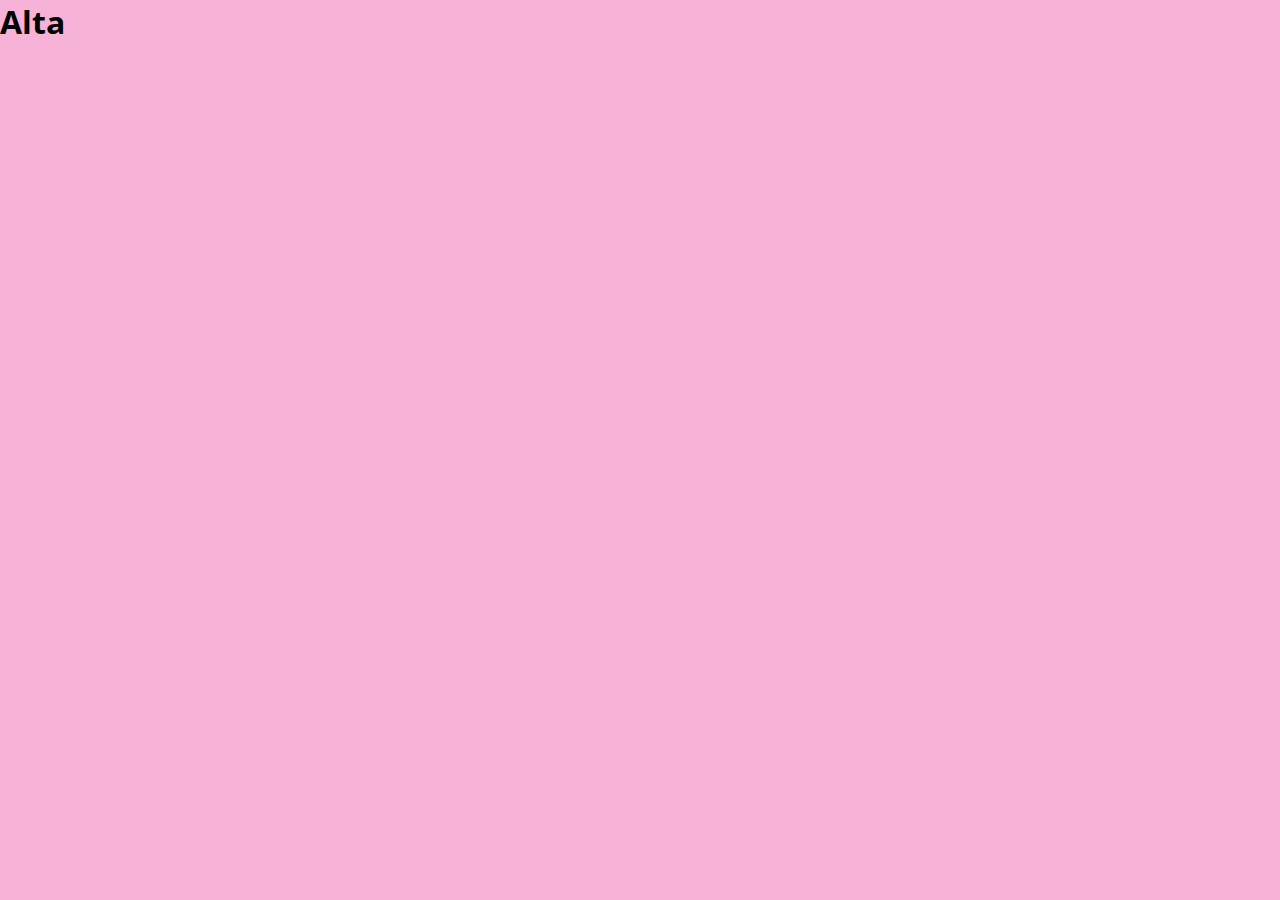
==== alta.html @ 8b30acdd "Agrego Proyecto Integrador" ====
<!DOCTYPE html>
<html lang="es">
<head>
    <meta charset="UTF-8">
    <meta http-equiv="X-UA-Compatible" content="IE=edge">
    <meta name="viewport" content="width=device-width, initial-scale=1.0">
    <title>Alta</title>
    <link rel="stylesheet" href="css/main.css">
</head>
<body>
    <h1>Alta</h1>
</body>
</html>
---- css/main.css ----
@import url("https://fonts.googleapis.com/css2?family=Open+Sans:ital,wght@0,400;0,700;0,800;1,400;1,700;1,800&display=swap");
*,
*::after,
*::before {
  margin: 0;
  padding: 0;
  box-sizing: inherit;
}

body {
  box-sizing: border-box;
  background-color: #f7b2d7;
}

body {
  font-family: "Open Sans", sans-serif;
}

.u-text-align-center {
  text-align: center;
}

.u-text-align-justify {
  text-align: justify;
}

.u-text-align-left {
  text-align: left;
}

.u-text-align-right {
  text-align: right;
}

/*****************************
 PARA REALIZAR (PENDIENTE)
 ****************************/
.card {
  outline: none;
  flex-grow: 1;
  width: 220px;
  max-width: 300px;
  height: 400px;
  overflow: hidden;
  display: block;
  position: relative;
  isolation: isolate;
  color: #fcfdfe;
  box-shadow: 0px 1px 5px rgba(0, 0, 0, 0.2), 0 0 3px rgba(0, 0, 0, 0.4);
  border-top-left-radius: 5px;
  border-top-right-radius: 5px;
  transition: all 0.2s;
}
.card:hover, .card:focus {
  transform: scale(1.03);
  transform-origin: bottom;
  box-shadow: 0px 7px 8px 4px rgba(0, 0, 0, 0.05), 0 3px 3px rgba(0, 0, 0, 0.01);
}
.card__image {
  background-size: cover;
  height: 200px;
  -webkit-clip-path: polygon(0 0, 100% 0, 100% 170px, 0 200px);
  clip-path: polygon(0 0, 100% 0, 100% 170px, 0 200px);
  background-position: center;
  transition: all 0.2s;
}
.card:hover .card__image {
  -webkit-clip-path: polygon(0 0, 100% 0, 100% 200px, 0 200px);
  clip-path: polygon(0 0, 100% 0, 100% 200px, 0 200px);
  transform: scale(1.1) rotate(-2deg);
  transition-delay: 0s;
}
.card__content {
  position: absolute;
  bottom: 0;
  padding: 3em 1em 1em;
  height: 230px;
  width: 100%;
  z-index: -1;
  transition: all 0.2s;
}
.card:hover .card__content {
  padding-top: 4em;
}
.card:nth-child(10n+1) .card__content {
  background-image: linear-gradient(to top, #b429f9, #26c5f3);
}
.card:nth-child(10n+2) .card__content {
  background-image: linear-gradient(to top, #af1239, #cce269);
}
.card:nth-child(10n+3) .card__content {
  background-image: linear-gradient(to top, #0b3866, #3ddab2);
}
.card:nth-child(10n+4) .card__content {
  background-image: linear-gradient(to top, #f40752, #7c65a9);
}
.card:nth-child(10n+5) .card__content {
  background-image: linear-gradient(to top, #d8763d, #da7f5b);
}
.card:nth-child(10n+6) .card__content {
  background-image: linear-gradient(to top, #0a5df8, #ed2d53);
}
.card:nth-child(10n+7) .card__content {
  background-image: linear-gradient(to top, #661069, #c01826);
}
.card:nth-child(10n+8) .card__content {
  background-image: linear-gradient(to top, #8b8aca, #794ab6);
}
.card:nth-child(10n+9) .card__content {
  background-image: linear-gradient(to top, #034a66, #22ccd8);
}
.card:nth-child(10n+10) .card__content {
  background-image: linear-gradient(to top, #ec458d, #474ed7);
}
@media (min-width: 1024px) {
  .card {
    min-width: 230px;
  }
}
@media (min-width: 1280px) {
  .card {
    min-width: 240px;
  }
}
@media (min-width: 426px) and (max-width: 768px) {
  .card {
    min-width: 100%;
    height: 200px;
  }
  .card__article {
    display: flex;
  }
  .card__image {
    width: 40%;
    -webkit-clip-path: polygon(0 0, 100% 0, 90% 100%, 0 100%);
            clip-path: polygon(0 0, 100% 0, 90% 100%, 0 100%);
  }
  .card__content {
    top: 0;
    padding-left: 45%;
  }
}

/*********************************
            HEADER
*********************************/
.main-header {
  display: flex;
  flex-direction: column;
}

#menu {
  display: none;
}

#menu:checked + .nav-bar {
  display: block;
}

#menu:checked ~ .search-bar .menu-toggle__label {
  background-color: #aa385c;
}

/*********************************
            NAV BAR
*********************************/
.nav-bar {
  background-color: #7c65a9;
}

.nav-bar__nav-list {
  display: flex;
  list-style-type: none;
  justify-content: center;
}

.nav-bar__nav-item {
  text-align: center;
}

.nav-bar__nav-link {
  display: block;
  color: #fff;
  padding: 1em 2em;
  text-decoration: none;
}

.nav-bar__nav-link:hover {
  color: #e7497b;
}

/*********************************
            SEARCH BAR
*********************************/
.search-bar {
  display: flex;
  justify-content: space-between;
}

.search-bar__logo-container,
.search-bar__form-container {
  padding: 1em;
}

.search-bar__logo-container {
  background-color: #dfdfd0;
  flex: 400px;
}

.search-bar__form-container {
  background-color: #e7497b;
  flex-basis: 100%;
  display: flex;
  flex-direction: row;
  text-align: right;
  padding-right: 1px;
}

.search-bar__form-label {
  background-color: #e7497b;
  color: #fff;
}

.search-bar__form-search {
  background-color: #dda1c1;
  padding: 5px;
  width: 40%;
}

.search-bar__form-submit {
  background-color: #f7b2d7;
  border: 2px solid #e7497b;
  border-radius: 5px;
}

.search-bar__carrito-container {
  background-color: #f7b2d7;
  flex: 100px;
  text-align: center;
}

/*********************************
            MENU TOGGLE
*********************************/
.menu-toggle {
  display: none;
  background-color: #f7b2d7;
  flex: 0 0 3em;
  position: relative;
  cursor: pointer;
}

.menu-toggle__label {
  display: block;
  background-color: purple;
  width: 100%;
  height: 100%;
}

.menu-toggle__pan-arriba,
.menu-toggle__medallon,
.menu-toggle__pan-abajo {
  display: block;
  background-color: #e07f9e;
  height: 0.2em;
  position: absolute;
  left: 0.5em;
  right: 0.5em;
  margin: 0 auto;
}

.menu-toggle__pan-arriba {
  top: 0.8em;
}

.menu-toggle__medallon {
  top: 50%;
  margin-top: -0.15em;
}

.menu-toggle__pan-abajo {
  bottom: 0.8em;
}

@media (max-width: 768px) {
  .main-header {
    flex-direction: column-reverse;
  }

  .menu-toggle {
    display: block;
  }

  .nav-bar {
    display: none;
  }

  .nav-bar__nav-list {
    flex-direction: column;
  }
}
.section-cards {
  background-color: #dfdfdf;
  padding: 1em;
}

.cards-container {
  display: flex;
  flex-wrap: wrap;
  gap: 1em;
  justify-content: center;
}

@media (min-width: 1200px) {
  .cards-container {
    gap: 2em;
  }
}
/*** ING ***/
#carouselExampleIndicators {
  margin-left: auto;
  margin-right: auto;
  padding: 40px;
  width: 1000px;
}

.Descripcion__Descripcion {
  text-align: center;
}

.Descripcion {
  margin-left: auto;
  margin-right: auto;
  text-align: center;
  padding-bottom: 100px;
}
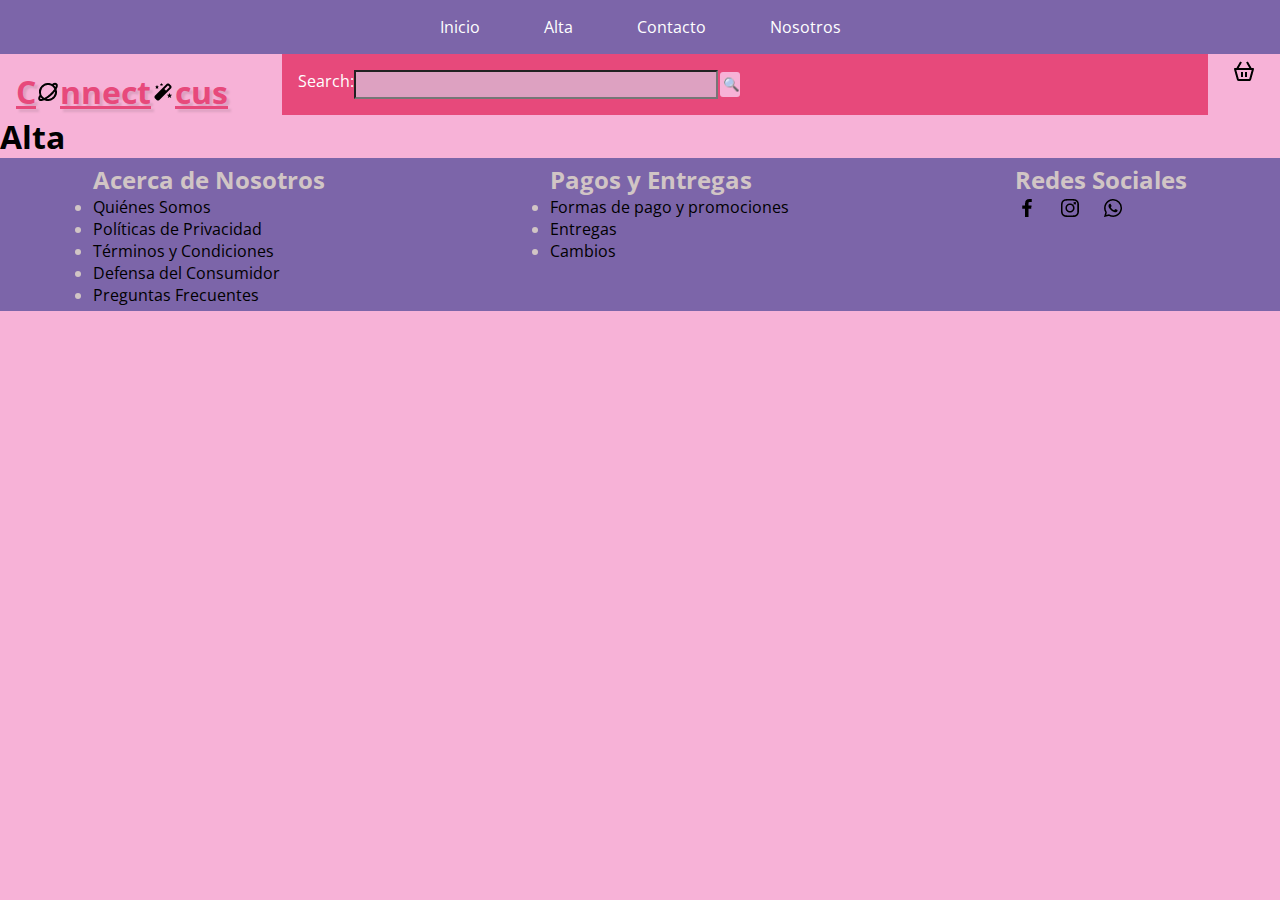
==== commit 22ce681e: "4 version" ====
--- a/alta.html
+++ b/alta.html
@@ -8,6 +8,85 @@
     <link rel="stylesheet" href="css/main.css">
 </head>
 <body>
-    <h1>Alta</h1>
+    <header class="main-header">
+
+        <input type="checkbox" id="menu">
+
+        <nav class="nav-bar">
+            <ul class="nav-bar__nav-list">
+                <li class="nav-bar__nav-item">
+                    <a class="nav-bar__nav-link" href="index.html">Inicio</a>
+                </li>
+                <li class="nav-bar__nav-item">
+                    <a class="nav-bar__nav-link" href="alta.html">Alta</a>
+                </li>
+                <li class="nav-bar__nav-item">
+                    <a class="nav-bar__nav-link" href="contacto.html">Contacto</a>
+                </li>
+                <li class="nav-bar__nav-item">
+                    <a class="nav-bar__nav-link" href="nosotros.html">Nosotros</a>
+                </li>
+            </ul>
+        </nav>
+        <div class="search-bar">
+            <div class="search-bar__logo-container">
+                <h1>C<img src="[data-uri]" alt="Mundo"/>nnect<img src="[data-uri]" alt="magia"/>cus</h1>
+            </div>
+            <form class="search-bar__form-container">
+                <label class="search-bar__form-label" for="busqueda">Search: </label>
+                <input class="search-bar__form-search" id="busqueda" type="search">
+                <input class="search-bar__form-submit" type="submit" value=" 🔍">
+            </form>
+            <div class="search-bar__carrito-container">
+                <a href="carrito.html"><img src="[data-uri]" alt="Canasta"/></a>
+            </div>
+            <div class="menu-toggle">
+                <label class="menu-toggle__label" for="menu">
+                    <span class="menu-toggle__pan-arriba"></span>
+                    <span class="menu-toggle__medallon"></span>
+                    <span class="menu-toggle__pan-abajo"></span>
+                </label>
+            </div>
+        </div>
+    </header>
+    <main>
+        <h1>Alta</h1>
+        <section>
+            
+        </section>
+    </main>
+    <footer class="pie_de_pagina">
+        <div class="Acerca_de_Nosotros">
+            <h2>Acerca de Nosotros</h2>
+            <ul>
+                <li><a href="nosotros.html">Quiénes Somos</a></li>
+                <li><a href="nosotros.html">Políticas de Privacidad</a></li>
+                <li><a href="nosotros.html">Términos y Condiciones</a></li>
+                <li><a href="https://www.argentina.gob.ar/produccion/defensadelconsumidor">Defensa del Consumidor</a></li>
+                <li><a href="nosotros.html">Preguntas Frecuentes</a></li>
+            </ul>
+        </div>
+        <div class="Pagos_y_Entregas">
+            <h2>Pagos y Entregas</h2>
+            <ul>
+                <li><a href="">Formas de pago y promociones</a></li>
+                <li><a href="">Entregas</a></li>
+                <li><a href="">Cambios</a></li>
+            </ul>
+        </div>
+        <div class="Redes_Sociales">
+            <h2>Redes Sociales</h2>
+            
+            <a href="https://www.facebook.com/">
+            <img src="[data-uri]" alt="Facebook"/></a>
+
+                <a href="https://www.instagram.com/?hl=es"><img src="[data-uri]" alt="Instagram"/></a>
+                
+
+                <a href=""><img src="[data-uri]" alt="Whatsapp"/></a>
+                
+        </div>
+    </footer>
+    <script src="https://cdn.jsdelivr.net/npm/bootstrap@5.1.3/dist/js/bootstrap.bundle.min.js" integrity="sha384-ka7Sk0Gln4gmtz2MlQnikT1wXgYsOg+OMhuP+IlRH9sENBO0LRn5q+8nbTov4+1p" crossorigin="anonymous"></script>
 </body>
 </html>--- a/css/main.css
+++ b/css/main.css
@@ -202,9 +202,13 @@
   padding: 1em;
 }
 
-.search-bar__logo-container {
-  background-color: #dfdfd0;
-  flex: 400px;
+.search-bar__logo-container h1{
+  color: #e7497b;
+  width: 250px;
+  height: 20px;
+  text-decoration: underline;
+  text-shadow: 3px 3px 2px #dda1c1;
+  
 }
 
 .search-bar__form-container {
@@ -236,6 +240,7 @@
 .search-bar__carrito-container {
   background-color: #f7b2d7;
   flex: 100px;
+  padding-top: 5px;
   text-align: center;
 }
 
@@ -316,21 +321,74 @@
     gap: 2em;
   }
 }
+/***PUBLICIDAD**/
+#publicidad{
+  width: 100%;
+}
 /*** ING ***/
-#carouselExampleIndicators {
-  margin-left: auto;
+#carouselExampleIndicators{
+  float: left;
   margin-right: auto;
   padding: 40px;
   width: 1000px;
 }
 
-.Descripcion__Descripcion {
-  text-align: center;
-}
-
-.Descripcion {
+.Descripcion{
   margin-left: auto;
   margin-right: auto;
-  text-align: center;
-  padding-bottom: 100px;
+  padding-top: 50px;
+  list-style-type: none; 
+}
+
+/***FOOTER**/
+.pie_de_pagina{
+  display: flex;
+  flex-direction: row;
+  align-items: flex-start;
+  justify-content: space-around;
+  background-color: #7c65a9;
+  width: 100%;
+  color: rgb(209, 197, 197);
+  padding: 5px;
+}
+.Acerca_de_Nosotros{
+  padding-right: 50px;
+}
+.Pagos_y_Entregas{
+  padding-right: 50px;
+  list-style-type: none;
+  text-decoration: none;
+}
+.pie_de_pagina a{
+  list-style-type: none;
+  text-decoration: none;
+  color: black
+}
+.Redes_Sociales a{
+  padding-right: 15px;
+}
+/**NOSOTROS**/
+.quienes_somos{
+  background-image: url(../img/productos/fondo-quienes\ somos.jpg);
+  background-repeat: no-repeat;
+  background-size: 100%;
+}
+.texto_quienes_somos{
+  margin-left: 15px;
+  margin-right: 15px;
+  padding: 25px;
+}
+.texto_quienes_somos p:nth-last-of-type(1){
+  padding-bottom: 140px;
+}
+/**FOMULARIO DE CONTACTO**/
+.formulario_de_contacto{
+  margin: 30px 30px;
+  border: 10px solid #aa385c;
+  background-color: #7c65a9;
+  display: flex;
+  flex-direction: column;
+  align-items: center;
+  justify-content: center;
+  padding: 20px;
 }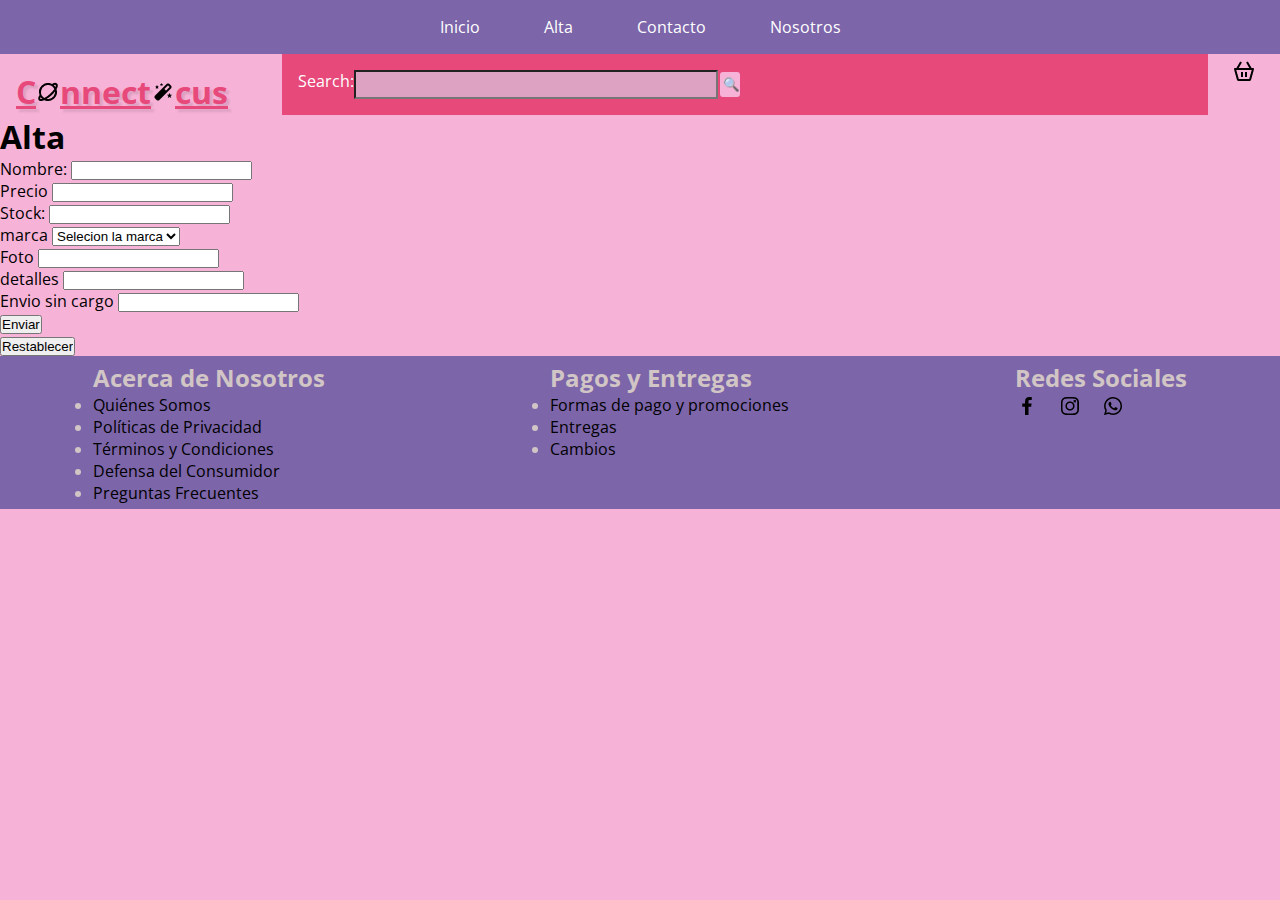
==== commit 057ff00e: "6 version" ====
--- a/alta.html
+++ b/alta.html
@@ -51,9 +51,53 @@
     </header>
     <main>
         <h1>Alta</h1>
-        <section>
-            
-        </section>
+        <form action="alta.php">
+            <div>
+                <label for="nombre-alta">Nombre:</label>
+                <input id="nombre-alta" name="nombre" minlength="3">
+            </div>
+            <div>
+                <label for="precio">Precio</label>
+                <input type="number" id="precio" name="precio" step="0.5" required>
+            </div>
+            <div>
+                <label for="stock">Stock:</label>
+                <input type="number" id="stock" name="stock" required min="1">
+            </div>
+            <div>
+                <label for="marca">marca</label>
+                <select name="marca" id="marca">
+                    <option value="">Selecion la marca</option>
+                    <option value="1">JBL</option>
+                    <option value="2">Apple</option>
+                    <option value="3">Canon</option>
+                    <option value="4">Google</option>
+                    <option value="5">Lenovo</option>
+                    <option value="6">Samsung</option>
+                    <option value="7">DJI</option>
+                    <option value="8">LG</option>
+                </select>
+            </div>
+            <div>
+                <label for="foto">Foto</label>
+                <input type="" id="foto">
+            </div>
+            <div>
+                <label for="detalles">detalles</label>
+                <input type="text" id="detalles">
+            </div>
+            <div>
+                <label for="envio_sin_cargo">Envio sin cargo</label>
+                <input type="text" id="envio_sin_cargo">
+            </div>
+            <div>
+                <input type="submit" value="Enviar">
+            </div>
+            <div>
+                <input type="reset" value="Restablecer">
+            </div>
+
+        </form>
     </main>
     <footer class="pie_de_pagina">
         <div class="Acerca_de_Nosotros">
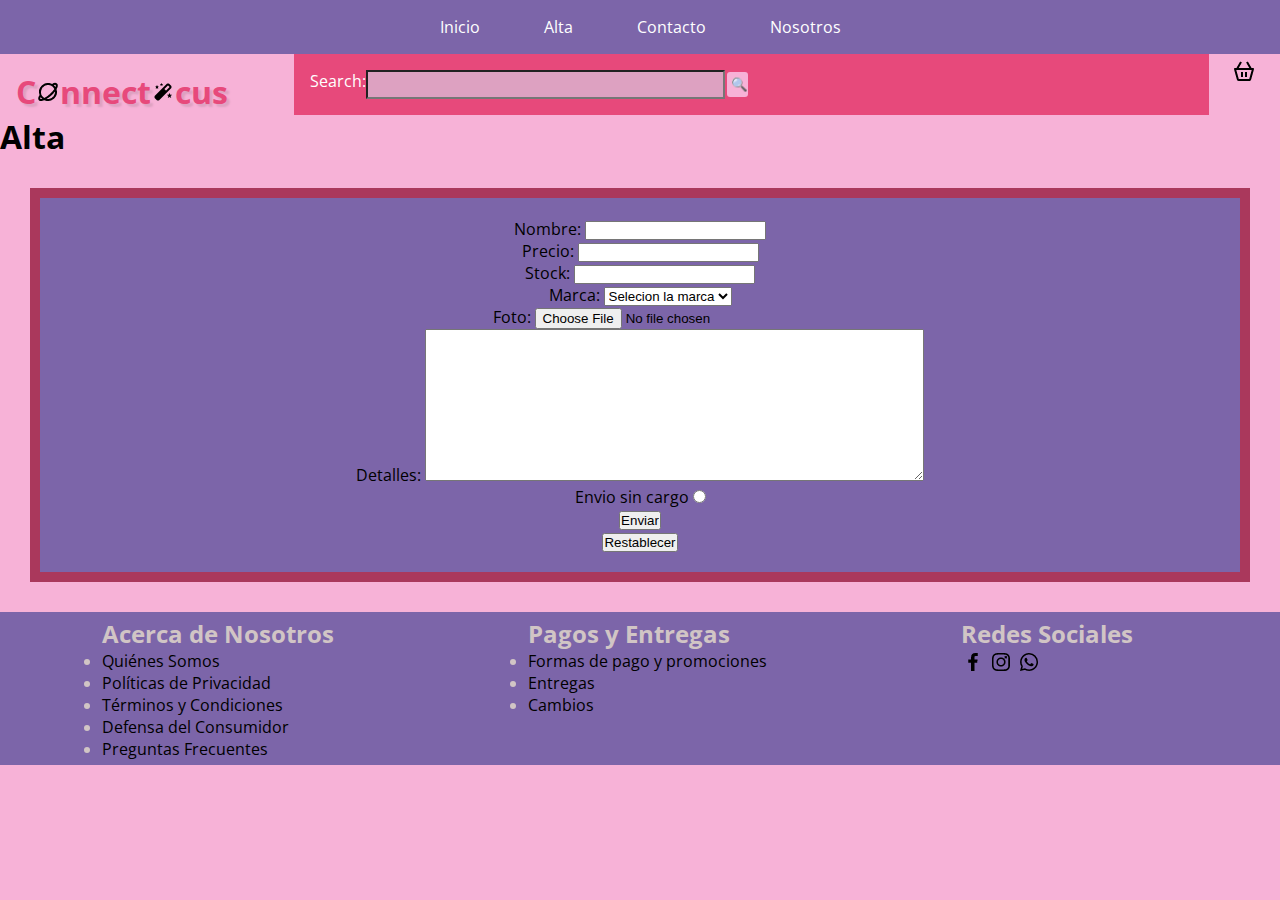
==== commit 63096d4d: "version8" ====
--- a/alta.html
+++ b/alta.html
@@ -52,55 +52,56 @@
     <main>
         <h1>Alta</h1>
         <form action="alta.php">
-            <div>
-                <label for="nombre-alta">Nombre:</label>
-                <input id="nombre-alta" name="nombre" minlength="3">
+            <div class="fomulario-alta">
+                <div>
+                    <label for="nombre-alta">Nombre:</label>
+                    <input id="nombre-alta" name="nombre" minlength="3">
+                </div>
+                <div>
+                    <label for="precio">Precio:</label>
+                    <input type="number" id="precio" name="precio" step="0.5" required>
+                </div>
+                <div>
+                    <label for="stock">Stock:</label>
+                    <input type="number" id="stock" name="stock" required min="1">
+                </div>
+                <div>
+                    <label for="marca">Marca:</label>
+                    <select name="marca" id="marca">
+                        <option value="">Selecion la marca</option>
+                        <option value="1">JBL</option>
+                        <option value="2">Apple</option>
+                        <option value="3">Canon</option>
+                        <option value="4">Google</option>
+                        <option value="5">Lenovo</option>
+                        <option value="6">Samsung</option>
+                        <option value="7">DJI</option>
+                        <option value="8">LG</option>
+                    </select>
+                </div>
+                <div>
+                    <label for="foto">Foto:</label>
+                    <input type="file" id="foto">
+                </div>
+                <div>
+                    <label for="detalles">Detalles:</label>
+                    <textarea name="detaller" id="detalles" cols="60" rows="10" required></textarea>
+                </div>
+                <div>
+                    <label for="envio_sin_cargo">Envio sin cargo</label>
+                    <input type="radio" id="envio_sin_cargo">
+                </div>
+                <div>
+                    <input type="submit" value="Enviar">
+                </div>
+                <div>
+                    <input type="reset" value="Restablecer">
+                </div>
             </div>
-            <div>
-                <label for="precio">Precio</label>
-                <input type="number" id="precio" name="precio" step="0.5" required>
-            </div>
-            <div>
-                <label for="stock">Stock:</label>
-                <input type="number" id="stock" name="stock" required min="1">
-            </div>
-            <div>
-                <label for="marca">marca</label>
-                <select name="marca" id="marca">
-                    <option value="">Selecion la marca</option>
-                    <option value="1">JBL</option>
-                    <option value="2">Apple</option>
-                    <option value="3">Canon</option>
-                    <option value="4">Google</option>
-                    <option value="5">Lenovo</option>
-                    <option value="6">Samsung</option>
-                    <option value="7">DJI</option>
-                    <option value="8">LG</option>
-                </select>
-            </div>
-            <div>
-                <label for="foto">Foto</label>
-                <input type="" id="foto">
-            </div>
-            <div>
-                <label for="detalles">detalles</label>
-                <input type="text" id="detalles">
-            </div>
-            <div>
-                <label for="envio_sin_cargo">Envio sin cargo</label>
-                <input type="text" id="envio_sin_cargo">
-            </div>
-            <div>
-                <input type="submit" value="Enviar">
-            </div>
-            <div>
-                <input type="reset" value="Restablecer">
-            </div>
-
         </form>
     </main>
     <footer class="pie_de_pagina">
-        <div class="Acerca_de_Nosotros">
+        <div>
             <h2>Acerca de Nosotros</h2>
             <ul>
                 <li><a href="nosotros.html">Quiénes Somos</a></li>
--- a/css/main.css
+++ b/css/main.css
@@ -32,9 +32,6 @@
   text-align: right;
 }
 
-/*****************************
- PARA REALIZAR (PENDIENTE)
- ****************************/
 .card {
   outline: none;
   flex-grow: 1;
@@ -141,6 +138,33 @@
   }
 }
 
+.pie_de_pagina {
+  display: flex;
+  flex-direction: row;
+  align-items: flex-start;
+  justify-content: space-around;
+  background-color: #7c65a9;
+  width: 100%;
+  color: #d1c5c5;
+  padding: 5px;
+  padding-right: 50px;
+  padding-right: 50px;
+  list-style-type: none;
+  text-decoration: none;
+}
+.pie_de_pagina a {
+  list-style-type: none;
+  text-decoration: none;
+  color: black;
+}
+.pie_de_pagina__Redes_Sociales .pie_de_pagina__a {
+  padding-right: 15px;
+}
+
+#publicidad {
+  width: 100%;
+}
+
 /*********************************
             HEADER
 *********************************/
@@ -202,13 +226,11 @@
   padding: 1em;
 }
 
-.search-bar__logo-container h1{
+.search-bar__logo-container {
   color: #e7497b;
-  width: 250px;
+  width: 400px;
   height: 20px;
-  text-decoration: underline;
   text-shadow: 3px 3px 2px #dda1c1;
-  
 }
 
 .search-bar__form-container {
@@ -321,68 +343,21 @@
     gap: 2em;
   }
 }
-/***PUBLICIDAD**/
-#publicidad{
-  width: 100%;
-}
-/*** ING ***/
-#carouselExampleIndicators{
+#carouselExampleIndicators {
   float: left;
   margin-right: auto;
   padding: 40px;
   width: 1000px;
 }
 
-.Descripcion{
+.Descripcion {
   margin-left: auto;
   margin-right: auto;
   padding-top: 50px;
-  list-style-type: none; 
-}
-
-/***FOOTER**/
-.pie_de_pagina{
-  display: flex;
-  flex-direction: row;
-  align-items: flex-start;
-  justify-content: space-around;
-  background-color: #7c65a9;
-  width: 100%;
-  color: rgb(209, 197, 197);
-  padding: 5px;
-}
-.Acerca_de_Nosotros{
-  padding-right: 50px;
-}
-.Pagos_y_Entregas{
-  padding-right: 50px;
   list-style-type: none;
-  text-decoration: none;
-}
-.pie_de_pagina a{
-  list-style-type: none;
-  text-decoration: none;
-  color: black
-}
-.Redes_Sociales a{
-  padding-right: 15px;
-}
-/**NOSOTROS**/
-.quienes_somos{
-  background-image: url(../img/productos/fondo-quienes\ somos.jpg);
-  background-repeat: no-repeat;
-  background-size: 100%;
-}
-.texto_quienes_somos{
-  margin-left: 15px;
-  margin-right: 15px;
-  padding: 25px;
-}
-.texto_quienes_somos p:nth-last-of-type(1){
-  padding-bottom: 140px;
-}
-/**FOMULARIO DE CONTACTO**/
-.formulario_de_contacto{
+}
+
+.fomulario-alta {
   margin: 30px 30px;
   border: 10px solid #aa385c;
   background-color: #7c65a9;
@@ -391,4 +366,27 @@
   align-items: center;
   justify-content: center;
   padding: 20px;
+}
+
+.formulario_de_contacto {
+  margin: 30px 30px;
+  border: 10px solid #aa385c;
+  background-color: #7c65a9;
+  display: flex;
+  flex-direction: column;
+  align-items: center;
+  justify-content: center;
+  padding: 20px;
+}
+
+.quienes_somos {
+  background-image: url(../../img/productos/fondo-quienes.jpg);
+  background-repeat: no-repeat;
+  background-size: 100%;
+  padding: 25px;
+  padding-bottom: 140px;
+}
+.quienes_somos__texto_quienes_somos {
+  margin-left: 30px;
+  margin-right: 30px;
 }